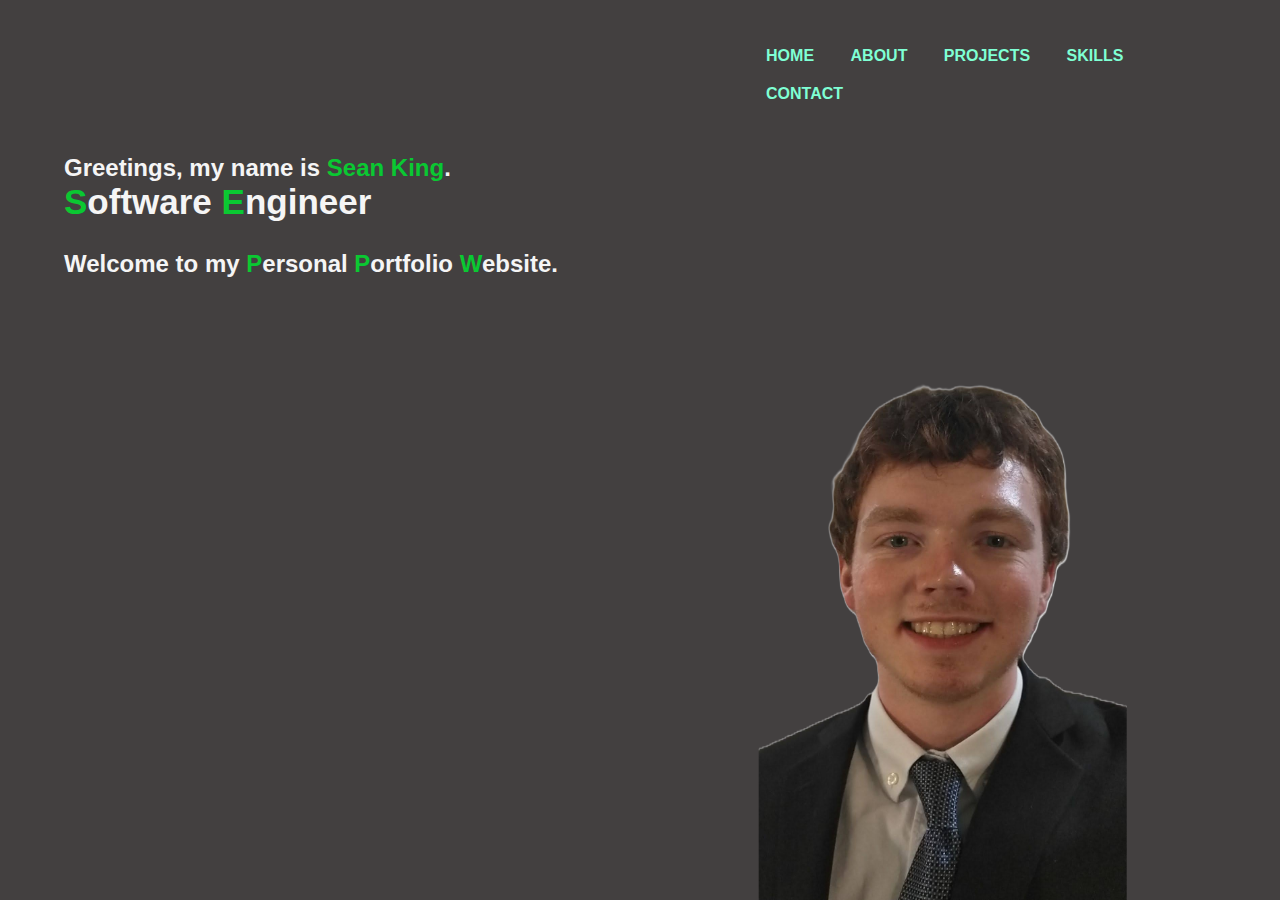
==== index.html @ c2cc0922 "Add files via upload" ====
<!DOCTYPE html>
<html lang="en">
    <head>
        <title>Sean King's Portfolio</title>
        <link rel="stylesheet" href="style.css">
    </head>
    <body>

        <div class="main">
            <div class="navbar">
                <ul>
                    <li><a href="index.html">HOME</a></li>
                    <li><a href="about.html">ABOUT</a></li>
                    <li><a href="projects.html">PROJECTS</a></li>
                    <li><a href="skills.html">SKILLS</a></li>
                    <li><a href="contact.html">CONTACT</a></li>
                </ul>
            </div>

            <div class="intro">
                <h2>Greetings, my name is <span>Sean King</span>.</h2>
                <h1><span>S</span>oftware <span>E</span>ngineer</h1>
                <h2><br>Welcome to my <span>P</span>ersonal <span>P</span>ortfolio <span>W</span>ebsite.<br></h2>
            </div>

            <div class="profilepic">
                <img src="ProfilePic.png" class="profile"> 
            </div>
        </div>
    </body>
</html>
---- style.css ----
* {
    margin: 0;
    padding: 0;
}

.main {
    width: 100%;
    height: 100vh;
    background-color: rgb(67, 64, 64);
    position: relative;
    font-family: sans-serif;
}

.mainAbout {
    width: 100%;
    height: 150vh;
    background-color: rgb(67, 64, 64);
    position: relative;
    font-family: sans-serif;
}

.navbar {
    width: 86%;
    display: flex;
    margin: auto; 
    padding: 15px 0;
    align-items: center;
    justify-content: space-between;
}

ul {
    margin-top: 2%;
    margin-left: 60%;
}

ul li {
    list-style: none;
    display: inline-block;
    padding: 10px 16px;
}

ul li a {
    font-size: 16px;
    font-weight: bold;
    text-decoration: none;
    color: aquamarine;
    margin-top: -3%;
    transition: 1s ease;
}

ul li a:hover {
    color: rgb(10, 200, 50);
}

.intro {
    margin-left: 5%;
    margin-top: 2%;
}

.intro h1 {
    font-size: 35px;
    color: whitesmoke;
}

.intro h2 {
    color: whitesmoke;
}

.intro span {
    color: rgb(10, 200, 50);
}

.profilepic {
    width: 30%;
    height: 80%;
    position: absolute;
    right: 100px;
    bottom: 0;
}

.profilepic img {
    position: absolute;
    height: 100%;
    left: 40%;
    padding-left: 25px;
    transform: translate(-55%);
    bottom: 0;
    transition: left 2s ease;
}

.profilepic:hover .profile {
    left: 55%;
}

.bio {
    margin-left: 2%;
    margin-top: 2%;
    margin-right: 2%;
    margin-bottom: 2%
}

.bio p {
    font-family: serif;
    font-size: 30px;
    color: whitesmoke;
    padding-bottom: 25px;
}

.bio span {
    color: rgb(10, 200, 50);
    font-weight: bold;
}
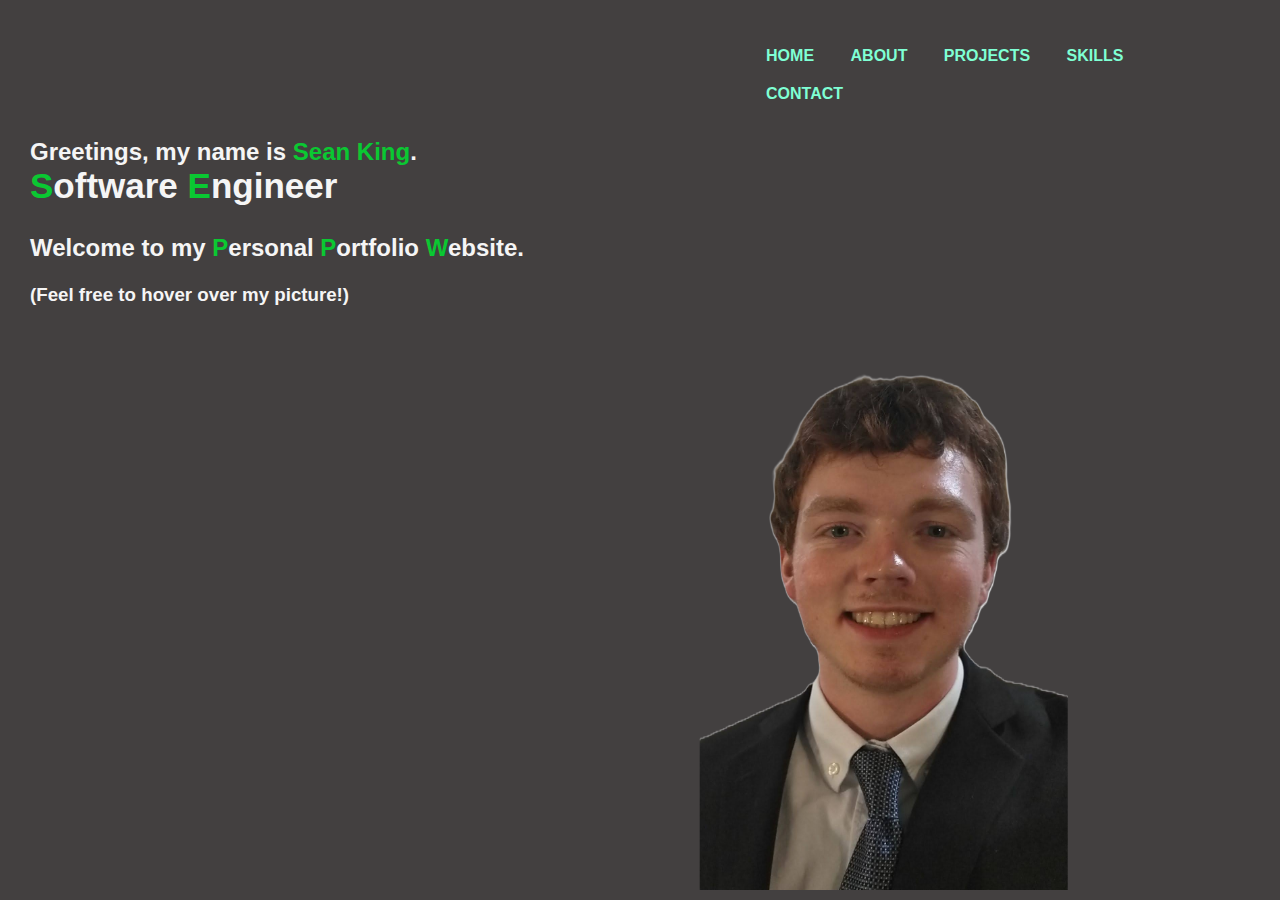
==== commit f64a0410: "Add files via upload" ====
--- a/index.html
+++ b/index.html
@@ -21,6 +21,7 @@
                 <h2>Greetings, my name is <span>Sean King</span>.</h2>
                 <h1><span>S</span>oftware <span>E</span>ngineer</h1>
                 <h2><br>Welcome to my <span>P</span>ersonal <span>P</span>ortfolio <span>W</span>ebsite.<br></h2>
+                <h3><br>(Feel free to hover over my picture!)<br></h3>
             </div>
 
             <div class="profilepic">
--- a/style.css
+++ b/style.css
@@ -13,10 +13,18 @@
 
 .mainAbout {
     width: 100%;
-    height: 150vh;
+    height: 100%;
     background-color: rgb(67, 64, 64);
     position: relative;
     font-family: sans-serif;
+}
+
+.aboutpic img {
+    float: right;
+    width: 25%;
+    height: 80%;
+    padding-left: 50px;
+    padding-right: 25px;
 }
 
 .navbar {
@@ -53,8 +61,9 @@
 }
 
 .intro {
-    margin-left: 5%;
-    margin-top: 2%;
+    padding-top: 10px;
+    text-align: justify;
+    padding-left: 30px;
 }
 
 .intro h1 {
@@ -63,6 +72,10 @@
 }
 
 .intro h2 {
+    color: whitesmoke;
+}
+
+.intro h3 {
     color: whitesmoke;
 }
 
@@ -83,20 +96,20 @@
     height: 100%;
     left: 40%;
     padding-left: 25px;
-    transform: translate(-55%);
+    padding-bottom: 10px;
+    transform: translate(-70%);
     bottom: 0;
-    transition: left 2s ease;
+    transition: left 0.75s ease;
 }
 
 .profilepic:hover .profile {
-    left: 55%;
+    left: 70%;
 }
 
 .bio {
-    margin-left: 2%;
-    margin-top: 2%;
-    margin-right: 2%;
-    margin-bottom: 2%
+    padding-top: 10px;
+    text-align: justify;
+    padding-left: 25px;
 }
 
 .bio p {
@@ -106,7 +119,13 @@
     padding-bottom: 25px;
 }
 
-.bio span {
+.bio a {
+    color: aquamarine;
+    font-weight: bold;
+    text-decoration: none;
+    transition: 1s ease;
+}
+
+.bio a:hover {
     color: rgb(10, 200, 50);
-    font-weight: bold;
 }